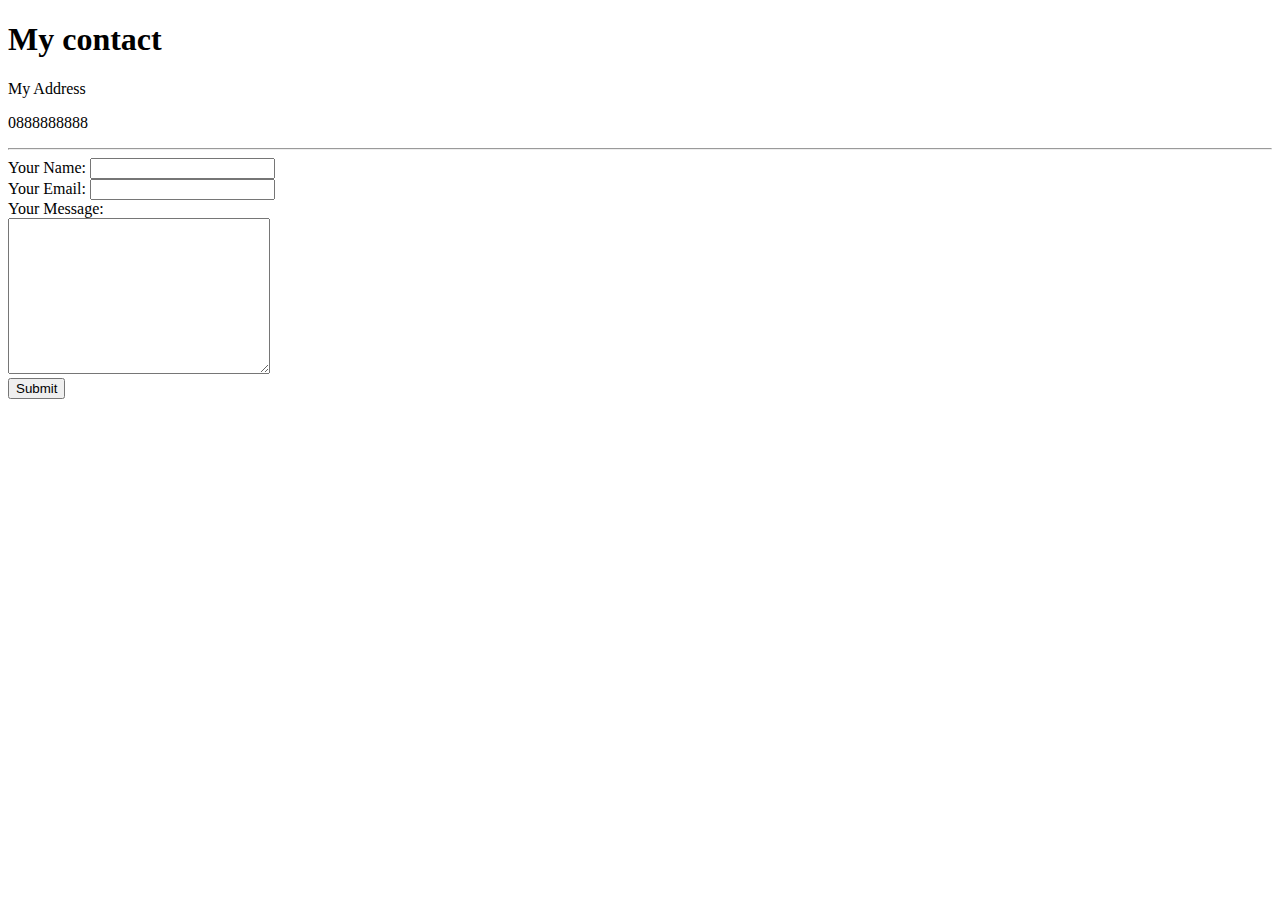
==== ContactMe.html @ 04325d79 "initialize my CV" ====
<!DOCTYPE html>
<html lang="en">
<head>
    <meta charset="UTF-8">
    <meta http-equiv="X-UA-Compatible" content="IE=edge">
    <meta name="viewport" content="width=device-width, initial-scale=1.0">
    <title>Contact Me</title>
</head>
<body>
    <h1>My contact</h1>
    <p>My Address</p>
    <p>0888888888</p>
    <hr>
    <form action="mailto:kasemsun4869@gmail.com" method="post" enctype="text/plain">
        <label>Your Name:</label>
        <input type="text" name="yourName" id="">
        <!-- <input type="color" name="" id="">
        <input type="checkbox" name="" id=""> -->
        <br>

        <label>Your Email:</label>
        <input type="email" name="yourEmail" id="">
        <br>
        <label >Your Message:</label>
        <br>
        <textarea name="name" id="yourMessage" cols="30" rows="10"></textarea>
        <br>
        <!-- <input type="password" name="" id="" placeholder="Entry your password"> -->
        <input type="submit"  >
    </form>

</body>
</html>
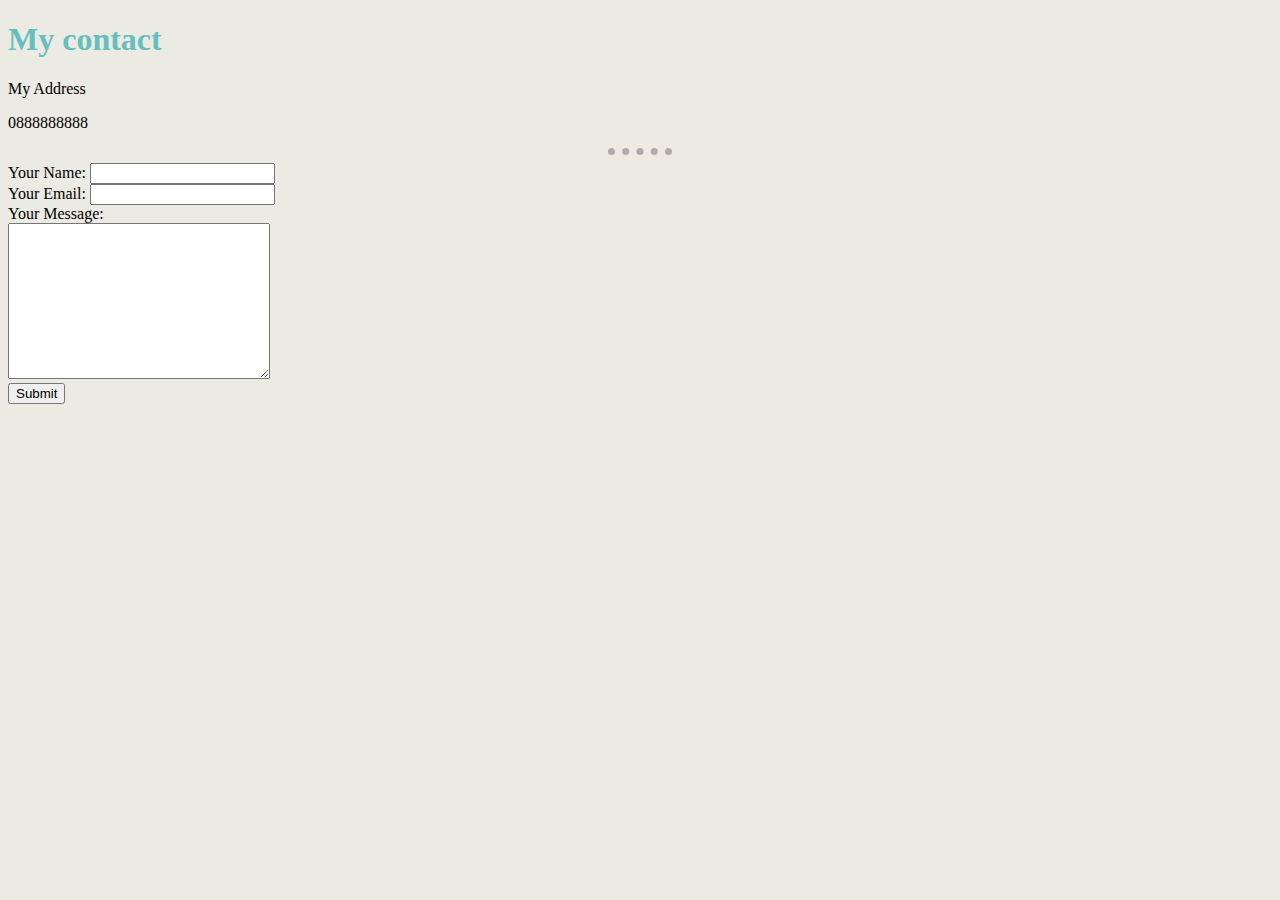
==== commit a6ba2164: "Css Input" ====
--- a/ContactMe.html
+++ b/ContactMe.html
@@ -5,6 +5,7 @@
     <meta http-equiv="X-UA-Compatible" content="IE=edge">
     <meta name="viewport" content="width=device-width, initial-scale=1.0">
     <title>Contact Me</title>
+    <link rel="stylesheet" href="css/style.css">
 </head>
 <body>
     <h1>My contact</h1>
--- a/css/style.css
+++ b/css/style.css
@@ -0,0 +1,27 @@
+body {
+    background-color: rgb(235, 234, 227);
+}
+h1{
+    color: #66BFBF;
+}
+h2 {
+    color: #66BFBF;
+}
+h3 {
+    color: #66BFBF;
+}
+h4 {
+    color: #66BFBF;
+}
+
+hr {
+    border-style: dotted solid;
+    border-color: rgb(175, 171, 171);
+    border-width: 7px;
+    border-left: 0ch;
+    border-right: 0ch;
+    border-bottom: 0ch;
+    height: 2;
+    width: 5%;
+}
+
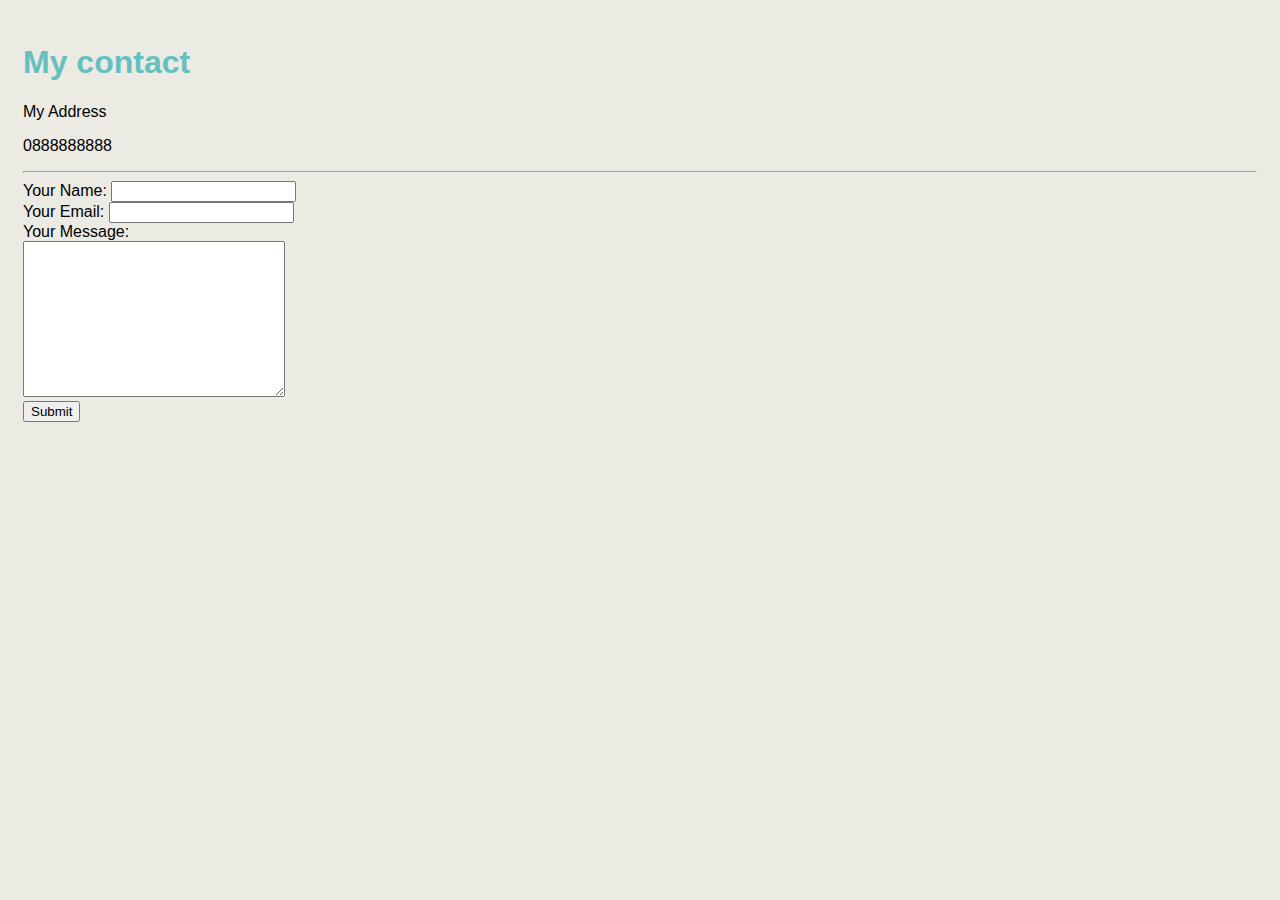
==== commit 9b13e350: "save image" ====
--- a/ContactMe.html
+++ b/ContactMe.html
@@ -15,8 +15,6 @@
     <form action="mailto:kasemsun4869@gmail.com" method="post" enctype="text/plain">
         <label>Your Name:</label>
         <input type="text" name="yourName" id="">
-        <!-- <input type="color" name="" id="">
-        <input type="checkbox" name="" id=""> -->
         <br>
 
         <label>Your Email:</label>
@@ -26,7 +24,6 @@
         <br>
         <textarea name="name" id="yourMessage" cols="30" rows="10"></textarea>
         <br>
-        <!-- <input type="password" name="" id="" placeholder="Entry your password"> -->
         <input type="submit"  >
     </form>
 
--- a/css/style.css
+++ b/css/style.css
@@ -1,27 +1,44 @@
 body {
     background-color: rgb(235, 234, 227);
+    padding: 15px;
+    font-family: 'Roboto', sans-serif;
+    font-size: 1rem;
 }
-h1{
+h1,h2,h6{
     color: #66BFBF;
 }
-h2 {
+.contact-info{
+    gap: 10px;
+}
+.fa{
     color: #66BFBF;
 }
-h3 {
-    color: #66BFBF;
+.link{
+    color: black;
+    text-decoration: none;
 }
-h4 {
-    color: #66BFBF;
+.link:hover{
+    cursor: pointer;
+    text-decoration: underline;
+}
+.image-profile{
+    padding: 1.5rem;
+    border-radius: 50%;
+    width: 450px;
 }
 
-hr {
-    border-style: dotted solid;
-    border-color: rgb(175, 171, 171);
-    border-width: 7px;
-    border-left: 0ch;
-    border-right: 0ch;
-    border-bottom: 0ch;
-    height: 2;
-    width: 5%;
+img {
+    width: 100%;
+    height: auto;
 }
 
+.image-container{
+    display: grid;
+    place-content: center;
+}
+
+.name-title{
+    max-width: 1200px;
+}
+
+
